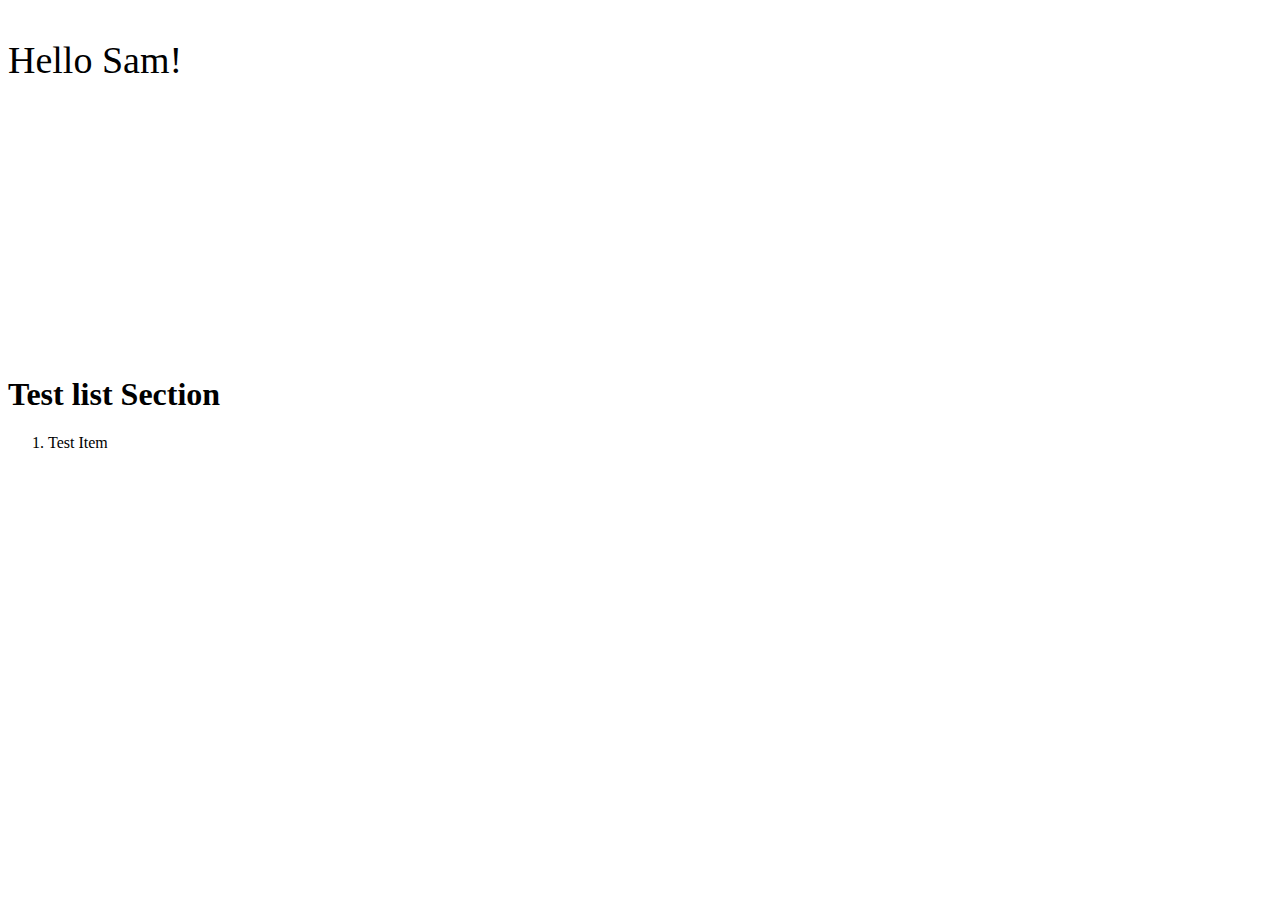
==== index.html @ 08102bb3 "testing dynamic output" ====
<!DOCTYPE html>
<html>
    <head>
        <title>HelloSam</title>
    </head>
    <style>
	p.ex1{
		width: 300px;
		height: 300px;
		font-size: 38px;
	}
    </style>
    <body>
        <p class="ex1">Hello Sam!</p>
    	<body>
		<div>
			<h1>Test list Section</h1>
			<ol id="test-list">
				
			</ol>
		</div>
    </body>
    <script src="script.js"></script>
</html>
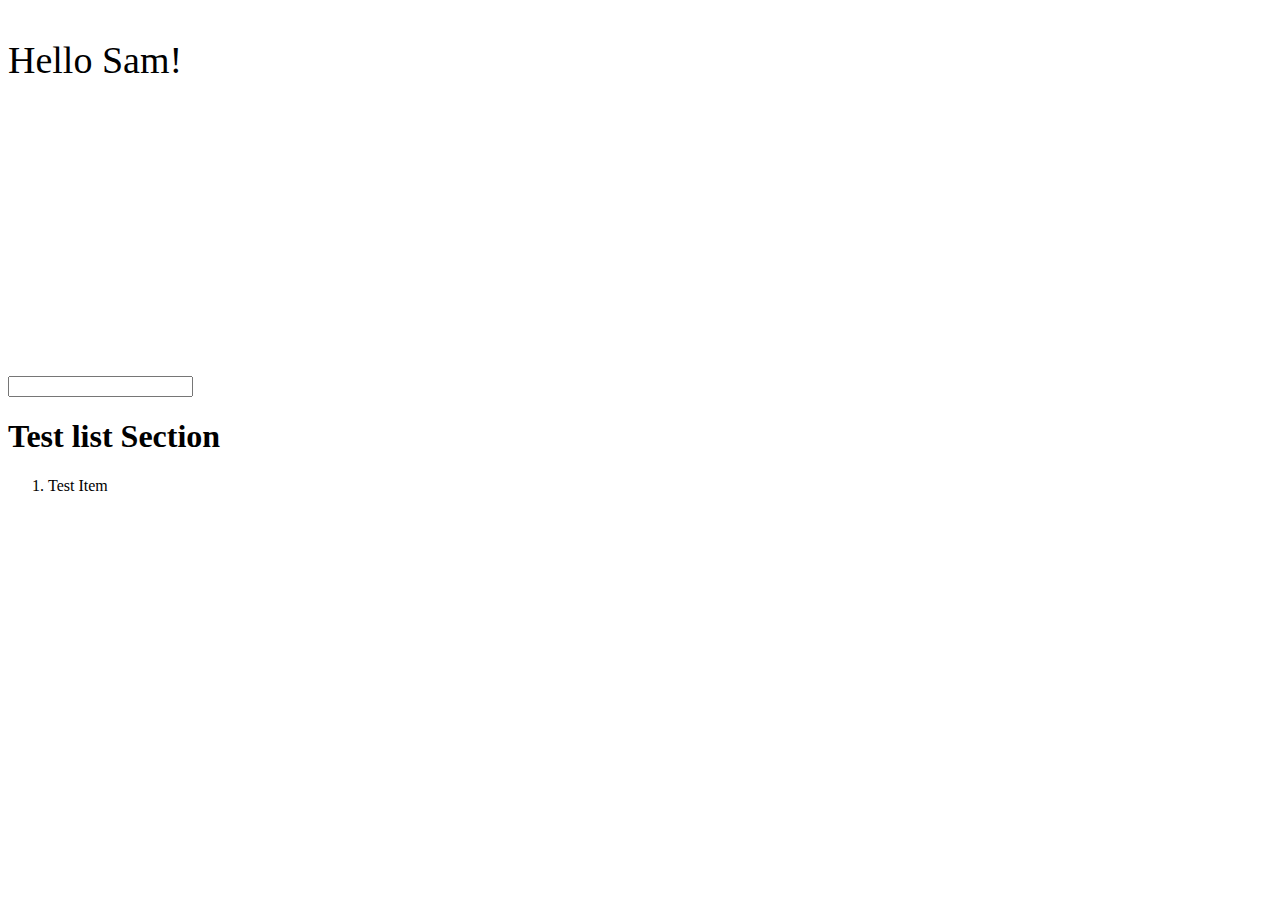
==== commit f5598390: "some cleanup b4 new feature" ====
--- a/index.html
+++ b/index.html
@@ -12,13 +12,17 @@
     </style>
     <body>
         <p class="ex1">Hello Sam!</p>
-    	<body>
+	<form>
+		<input type ="text">
+	</form>
 		<div>
 			<h1>Test list Section</h1>
 			<ol id="test-list">
 				
 			</ol>
 		</div>
-    </body>
+    
+
+	</body>
     <script src="script.js"></script>
 </html>
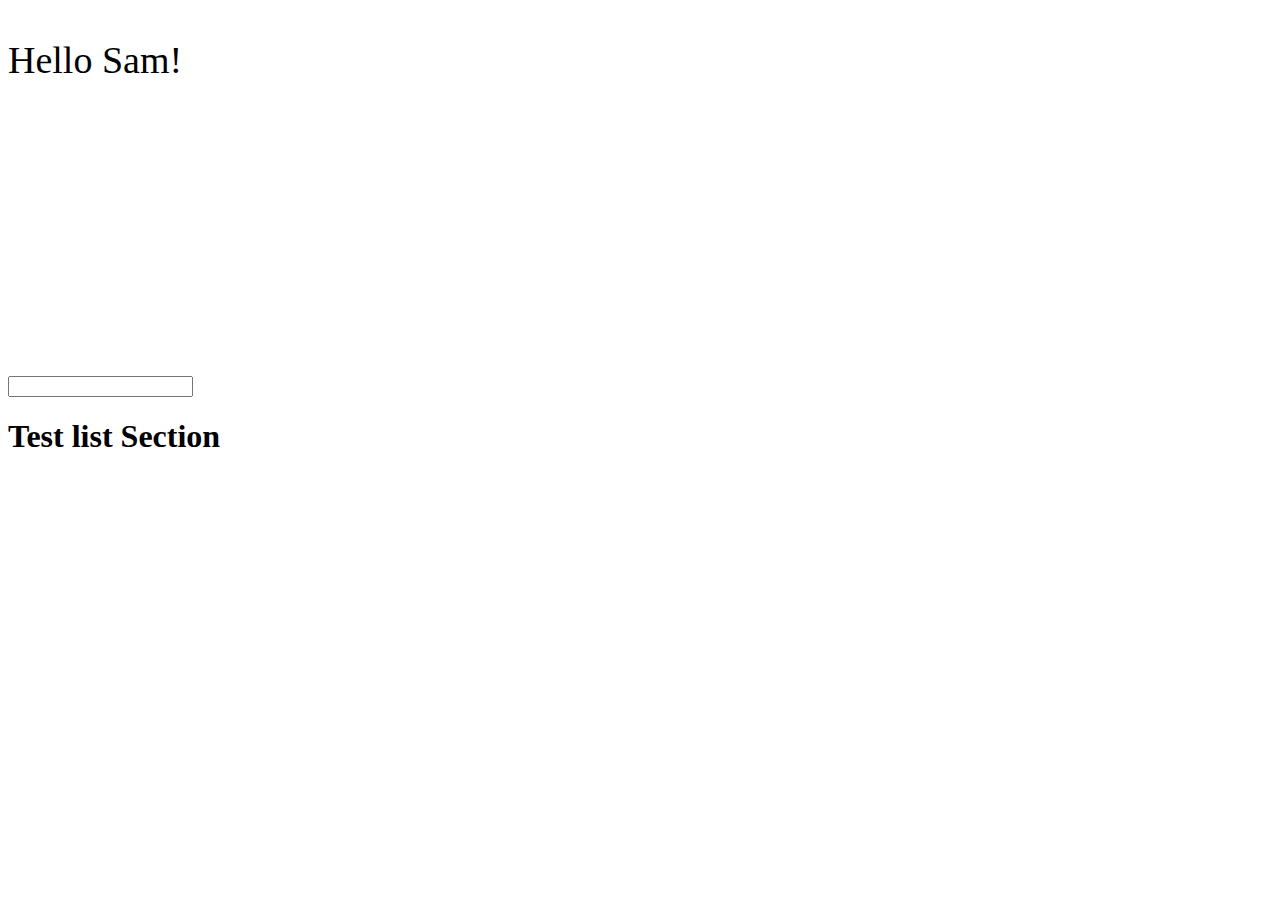
==== commit 6e57816a: "not much work" ====
--- a/index.html
+++ b/index.html
@@ -13,7 +13,7 @@
     <body>
         <p class="ex1">Hello Sam!</p>
 	<form>
-		<input type ="text">
+		<input type="text" id="in">
 	</form>
 		<div>
 			<h1>Test list Section</h1>
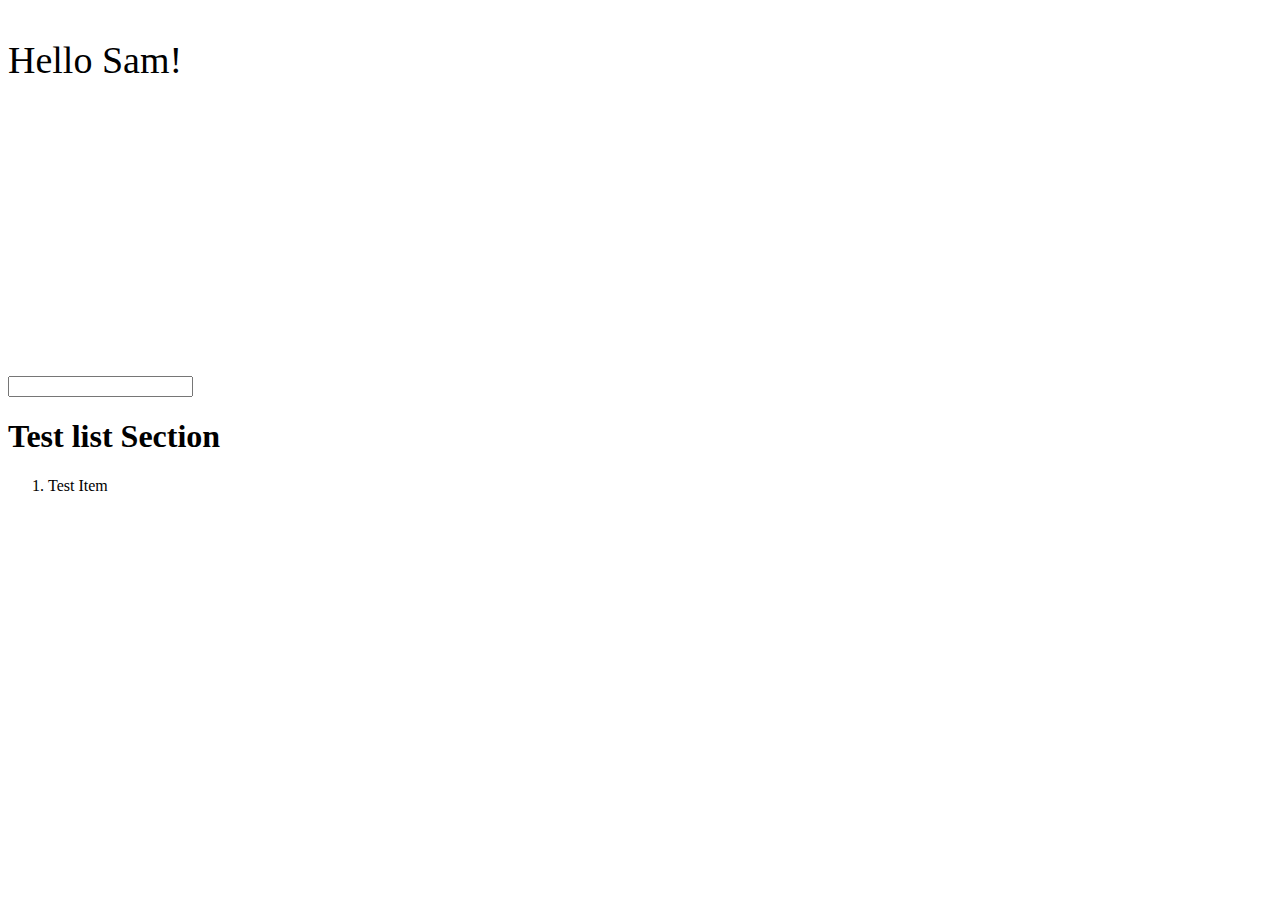
==== commit 33434ac8: "removed service worker, moved script tag inside body" ====
--- a/index.html
+++ b/index.html
@@ -23,6 +23,6 @@
 		</div>
     
 
+    <script src="script.js"></script>
 	</body>
-    <script src="script.js"></script>
 </html>
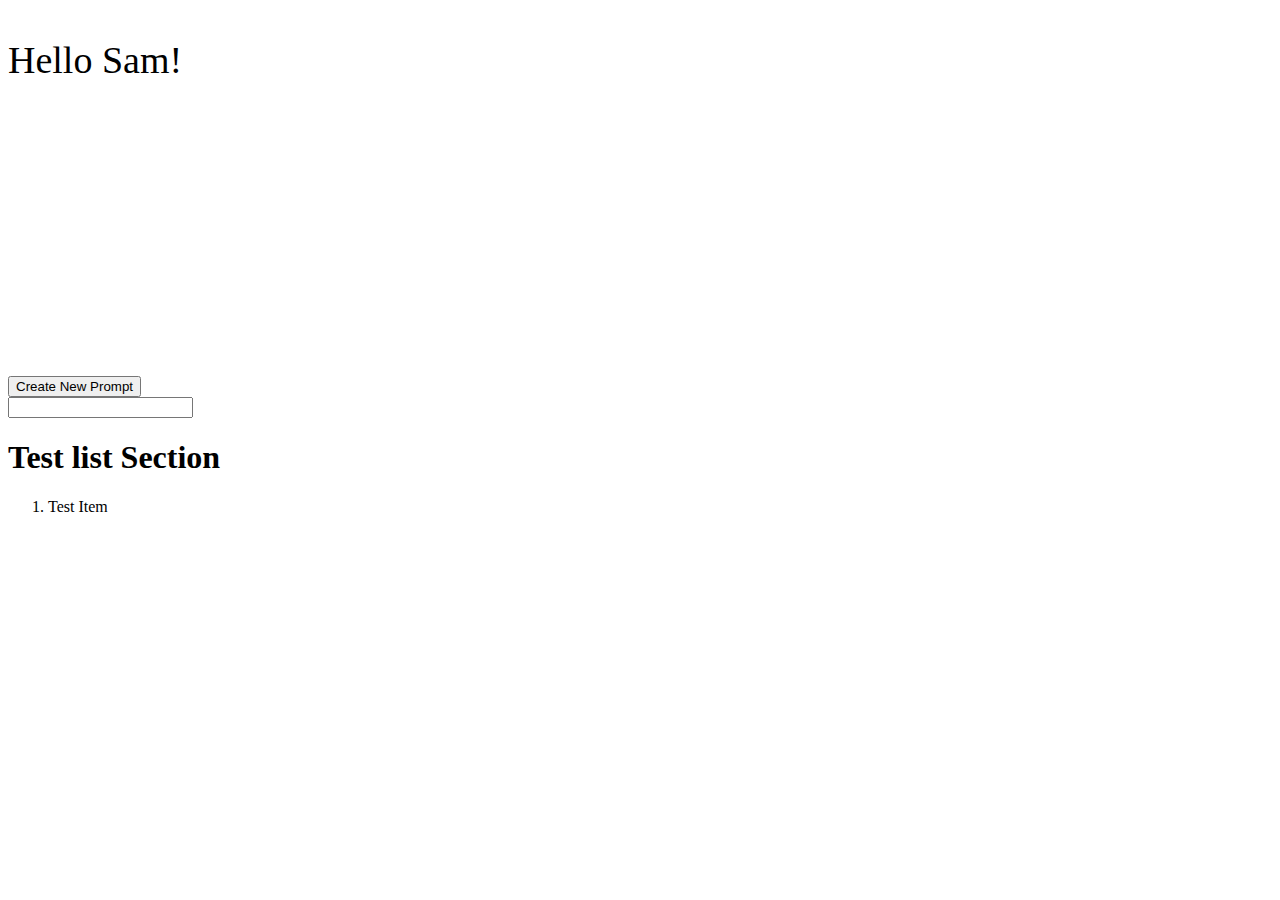
==== commit 129b2c04: "working on adding create prompt pagew" ====
--- a/index.html
+++ b/index.html
@@ -12,7 +12,8 @@
     </style>
     <body>
         <p class="ex1">Hello Sam!</p>
-	<form>
+	<button type='button'>Create New Prompt</button>
+	<form id='inTest'>
 		<input type="text" id="in">
 	</form>
 		<div>
@@ -20,9 +21,7 @@
 			<ol id="test-list">
 				
 			</ol>
-		</div>
-    
-
+		</div> 
     <script src="script.js"></script>
 	</body>
 </html>
